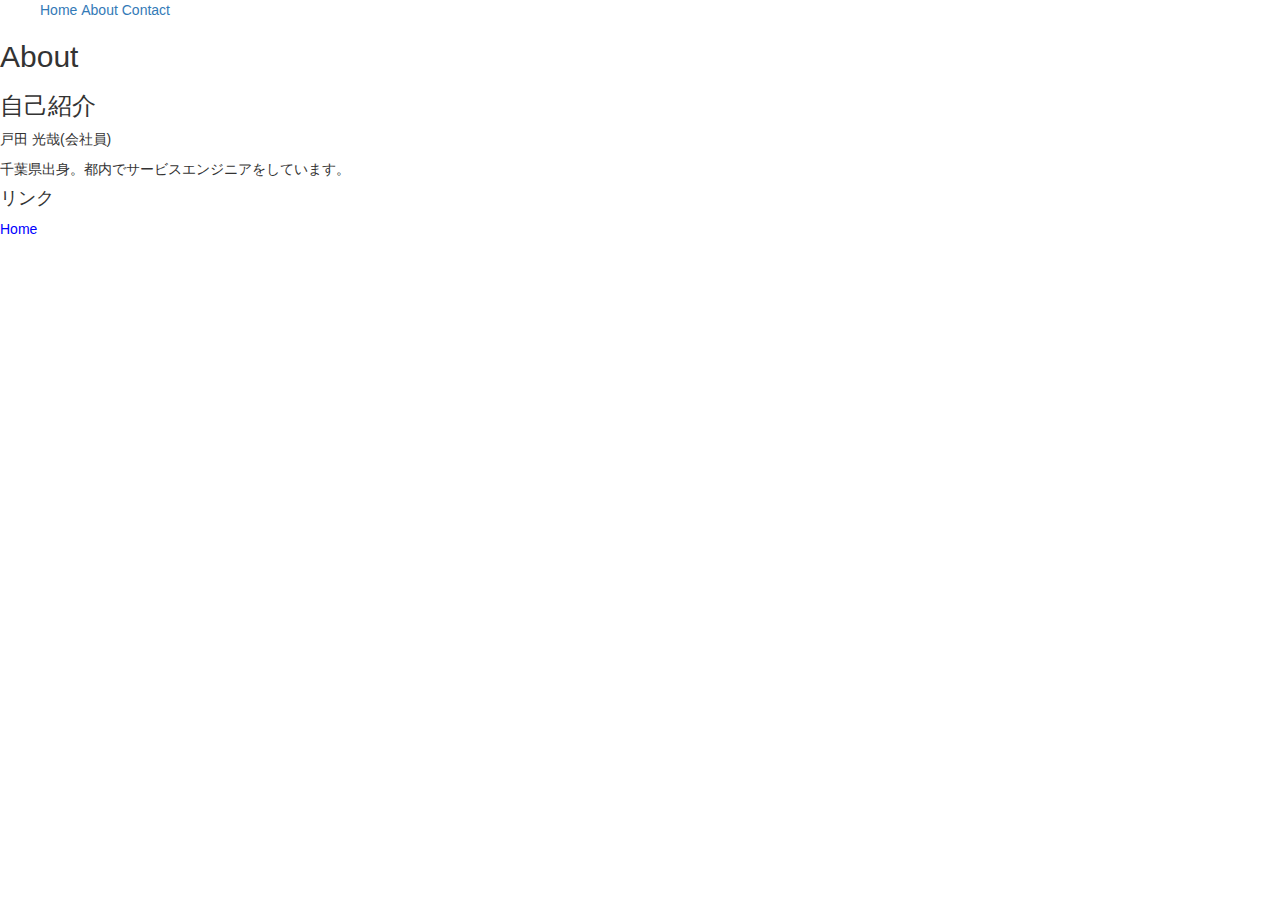
==== About.html @ 090f3ca4 "20160919-2" ====
<!DOCTYPE html>
<html lang="ja">
  <head>
    <meta charset="utf-8">
    <meta http-equiv="X-UA-Compatible" content="IE=edge">
    <meta name="viewport" content="width=device-width, initial-scale=1">
    <meta name="description" content="自己紹介用のページです。"/>
    <title>Mitsuya Toda | About</title>
    <link rel="stylesheet" href="About.css">
    <!-- BootstrapのCSS読み込み -->
    <link rel="stylesheet" href="//maxcdn.bootstrapcdn.com/bootstrap/3.3.5/css/bootstrap.min.css">
    <!-- jQuery読み込み -->
    <script src="//ajax.googleapis.com/ajax/libs/jquery/1.11.3/jquery.min.js"></script>
    <!-- BootstrapのJS読み込み -->
    <script src="//maxcdn.bootstrapcdn.com/bootstrap/3.3.5/js/bootstrap.min.js"></script>
  </head>
  <body>
    <header>
        <nav>
            <ul>
                <li><a href="Index.html">Home</a></li>
                <li><a href="About.html">About</a></li>
                <li><a href="Contact.html">Contact</a></li>
            </ul>
        </nav>
    </header>
    <h2>About</h2>
    <section>
        <h3>自己紹介</h3>
        <p>戸田 光哉(会社員)</p>
        <p>千葉県出身。都内でサービスエンジニアをしています。</p>
    </section>
    <h4>リンク</h4>
    <li>
        Home
    </li>
  </body>
</html>
---- About.css ----
body {
  background-color: #ddd;
}

nav ul li{
    display: inline-block;
}
li{color: blue;}
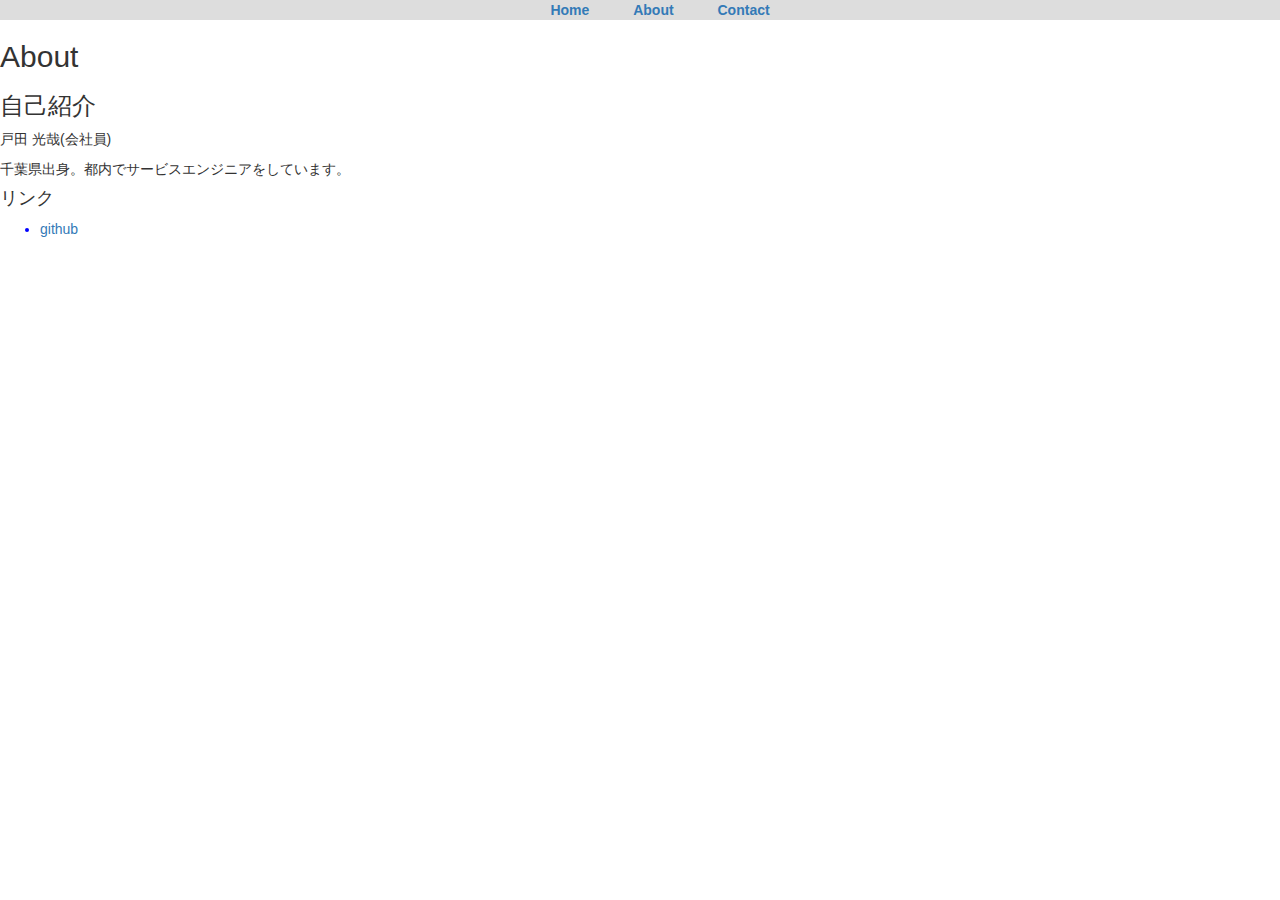
==== commit 3b992fa0: "20160919-4" ====
--- a/About.html
+++ b/About.html
@@ -31,9 +31,12 @@
         <p>千葉県出身。都内でサービスエンジニアをしています。</p>
     </section>
     <h4>リンク</h4>
-    <li>
-        Home
-    </li>
+    <ul>
+        <li>
+            <!--gitのページにする。-->
+            <a href="https://github.com/mitsuya-toda">github</a>
+        </li>
+    </ul>
   </body>
 </html>
 
--- a/About.css
+++ b/About.css
@@ -1,10 +1,14 @@
-
-
-body {
-  background-color: #ddd;
+nav{
+     background-color: #ddd;
+     text-align: center;
+    text-decoration: none;
+     color: #999;
+     font-weight:bold;
+}
+nav ul li{
+    margin: 0 20px;
+    display: inline-block;
+     
 }
 
-nav ul li{
-    display: inline-block;
-}
 li{color: blue;}